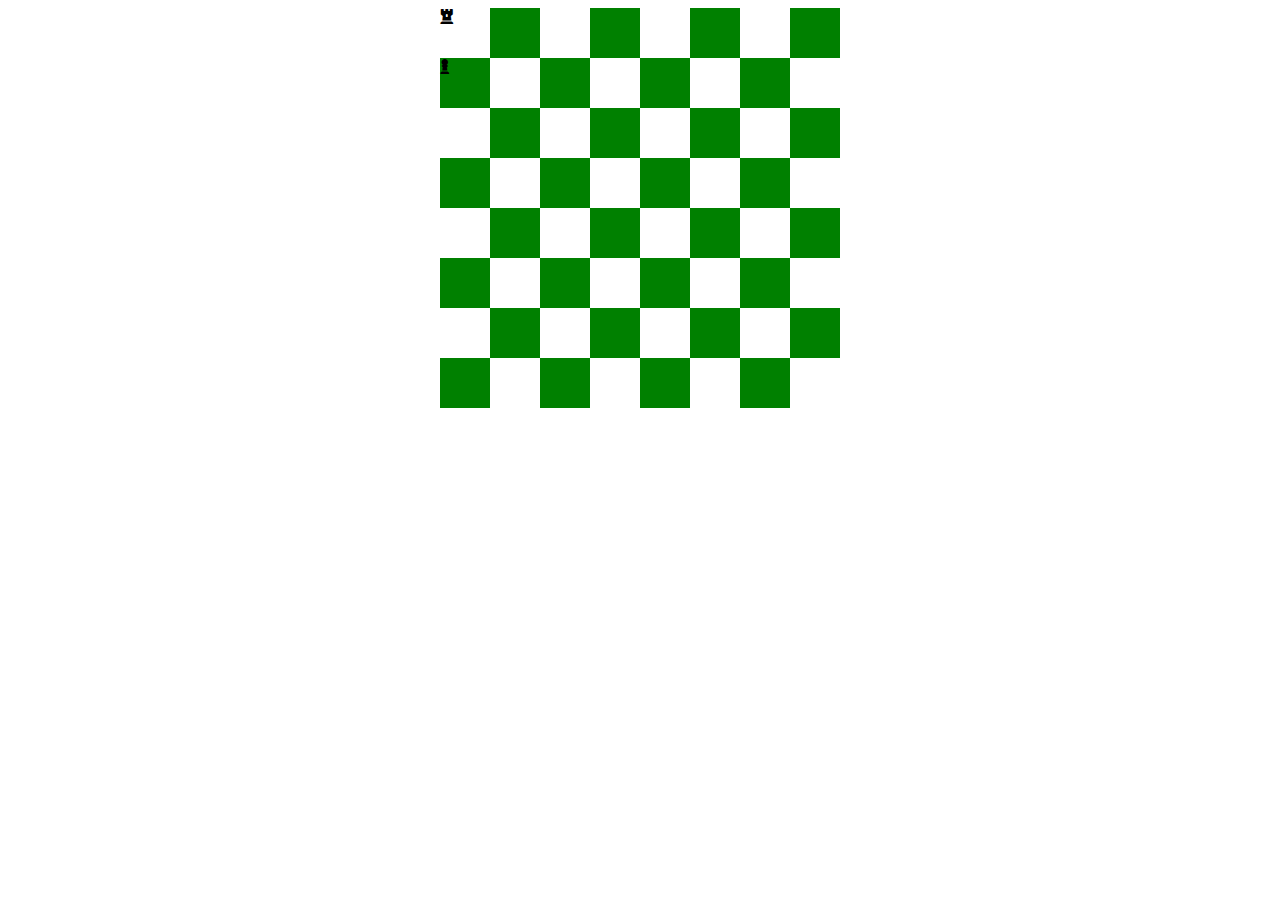
==== Project 3 - Chessboard flex/index.html @ 7531b1ff "chessbord chessboard project added" ====
<!DOCTYPE html>
<html>
    <head>
        <meta name="viewport" content="width=device-width, initial-scale = 1.0">

        <title> Third Lesson </title>

        <link href="style.css" rel="stylesheet" type="text/css" />

        <link rel="stylesheet" href="https://cdnjs.cloudflare.com/ajax/libs/font-awesome/6.4.0/css/all.min.css" />
       

    </head>

        <body>
         

        
        <!-- Chessboard -->
        <div class="container">


              <div class="row1">
                  <div class="gray"> <i class="fa-solid fa-chess-rook"></i>  </div>    <div class="black">      </div>   

                  <div class="black"> <i class="fa-solid fa-chess-pawn"></i>  </div>    <div class="gray">      </div>
                 
                 
                  <div class="gray">  </div><div class="black"> </div>
                  <div class="black"> </div> <div class="gray">  </div>
                  <div class="gray">  </div> <div class="black"> </div>
                  <div class="black"> </div> <div class="gray">  </div>
                  <div class="gray">  </div><div class="black"> </div>
                  <div class="black"> </div> <div class="gray">  </div>

              </div>
        
              <div class="row2">
                <div class="gray">  </div> <div class="black"> </div>   
                <div class="black"> </div> <div class="gray">  </div>
                <div class="gray">  </div><div class="black"> </div>
                <div class="black"> </div> <div class="gray">  </div>
                <div class="gray">  </div> <div class="black"> </div>
                <div class="black"> </div> <div class="gray">  </div>
                <div class="gray">  </div><div class="black"> </div>
                <div class="black"> </div> <div class="gray">  </div>
                
              </div>

              <div class="row3">
                <div class="gray">  </div> <div class="black"> </div>   
                <div class="black"> </div> <div class="gray">  </div>
                <div class="gray">  </div><div class="black"> </div>
                <div class="black"> </div> <div class="gray">  </div>
                <div class="gray">  </div> <div class="black"> </div>
                <div class="black"> </div> <div class="gray">  </div>
                <div class="gray">  </div><div class="black"> </div>
                <div class="black"> </div> <div class="gray">  </div>

            </div>
      
            <div class="row4">
              <div class="gray">  </div> <div class="black"> </div>   
              <div class="black"> </div> <div class="gray">  </div>
              <div class="gray">  </div><div class="black"> </div>
              <div class="black"> </div> <div class="gray">  </div>
              <div class="gray">  </div> <div class="black"> </div>
              <div class="black"> </div> <div class="gray">  </div>
              <div class="gray">  </div><div class="black"> </div>
              <div class="black"> </div> <div class="gray">  </div>
              
            </div>
        
        
          </div>
        
        
            </body>


</html>
---- Project 3 - Chessboard flex/style.css ----
.container
{
    display: flex;
    flex-direction: row;
    justify-content: center; 
   
}

.gray, .black{
    flex: 50%;
    height: 50px;

}

.gray
{
    background-color: white;
}

.black
{
    background-color: green;
}

.row1
{
    display: flex;
    flex-wrap: wrap;
    width: 100px;
}



.row2
{
    display: flex;
    flex-wrap: wrap;
    width: 100px;

}
.row3
{
    display: flex;
    flex-wrap: wrap;
    width: 100px;
}

.row4
{
    display: flex;
    flex-wrap: wrap;
    width: 100px;
    
}
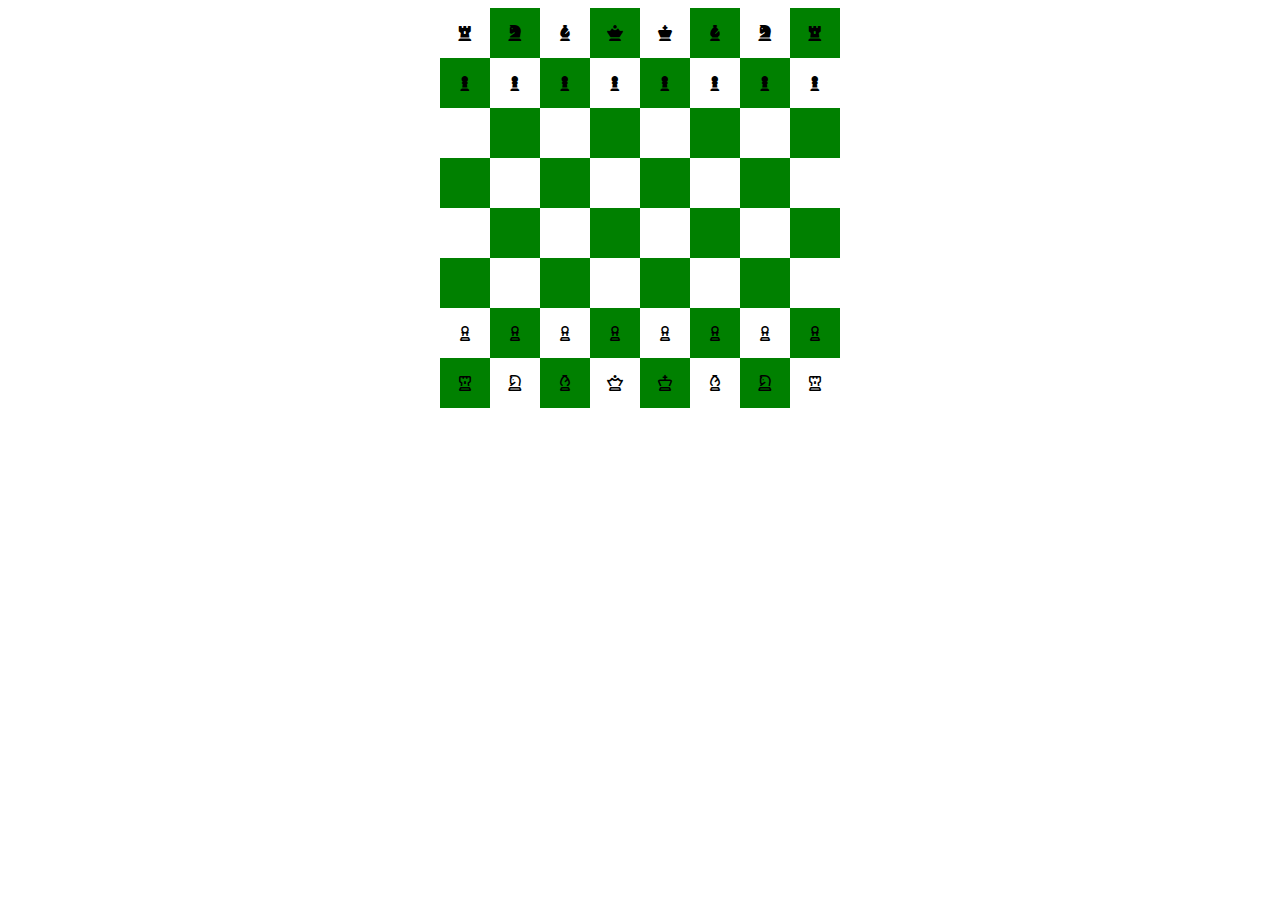
==== commit c6251080: "wrong files added :)" ====
--- a/Project 3 - Chessboard flex/index.html
+++ b/Project 3 - Chessboard flex/index.html
@@ -3,71 +3,93 @@
     <head>
         <meta name="viewport" content="width=device-width, initial-scale = 1.0">
 
-        <title> Third Lesson </title>
+        <title> Chessboard Flex Project </title>
 
         <link href="style.css" rel="stylesheet" type="text/css" />
-
         <link rel="stylesheet" href="https://cdnjs.cloudflare.com/ajax/libs/font-awesome/6.4.0/css/all.min.css" />
        
 
     </head>
 
         <body>
-         
-
+        
         
         <!-- Chessboard -->
         <div class="container">
 
-
               <div class="row1">
-                  <div class="gray"> <i class="fa-solid fa-chess-rook"></i>  </div>    <div class="black">      </div>   
-
-                  <div class="black"> <i class="fa-solid fa-chess-pawn"></i>  </div>    <div class="gray">      </div>
-                 
-                 
-                  <div class="gray">  </div><div class="black"> </div>
+                  <div class="gray"> <i class="fa-solid fa-chess-rook"></i>  </div>   
+                  <div class="black"> <i class="fa-solid fa-chess-knight"></i>   </div>  
+                  <div class="black"> <i class="fa-solid fa-chess-pawn"></i>  </div>    
+                  <div class="gray">   <i class="fa-solid fa-chess-pawn"></i>   </div>
+                                  
+                  <div class="gray">  </div> <div class="black"> </div>
                   <div class="black"> </div> <div class="gray">  </div>
                   <div class="gray">  </div> <div class="black"> </div>
                   <div class="black"> </div> <div class="gray">  </div>
-                  <div class="gray">  </div><div class="black"> </div>
-                  <div class="black"> </div> <div class="gray">  </div>
 
+                  <div class="gray"><i class="fa-regular fa-chess-pawn"></i> </div>
+                  <div class="black"><i class="fa-regular fa-chess-pawn"></i></i> </div>
+                  <div class="black"> <i class="fa-regular fa-chess-rook"></i></div>
+                  <div class="gray"> <i class="fa-regular fa-chess-knight"></i> </div>
               </div>
         
+              
               <div class="row2">
-                <div class="gray">  </div> <div class="black"> </div>   
-                <div class="black"> </div> <div class="gray">  </div>
+            
+                <div class="gray"> <i class="fa-solid fa-chess-bishop"></i> </div>              
+                <div class="black"><i class="fa-solid fa-chess-queen"></i> </div>   
+                <div class="black"> <i class="fa-solid fa-chess-pawn"></i></div>                 
+                <div class="gray"><i class="fa-solid fa-chess-pawn"></i> </div>
+                
                 <div class="gray">  </div><div class="black"> </div>
                 <div class="black"> </div> <div class="gray">  </div>
                 <div class="gray">  </div> <div class="black"> </div>
                 <div class="black"> </div> <div class="gray">  </div>
-                <div class="gray">  </div><div class="black"> </div>
-                <div class="black"> </div> <div class="gray">  </div>
+
+                <div class="gray"> <i class="fa-regular fa-chess-pawn"></i> </div>
+                <div class="black"> <i class="fa-regular fa-chess-pawn"></i></div>            
+                <div class="black"> <i class="fa-regular fa-chess-bishop"></i> </div>              
+                <div class="gray"> <i class="fa-regular fa-chess-queen"></i></div>
                 
               </div>
 
-              <div class="row3">
-                <div class="gray">  </div> <div class="black"> </div>   
-                <div class="black"> </div> <div class="gray">  </div>
+              <div class="row3">                
+                <div class="gray"> <i class="fa-solid fa-chess-king"></i> </div>               
+                <div class="black"><i class="fa-solid fa-chess-bishop"></i> </div>                  
+                <div class="black"><i class="fa-solid fa-chess-pawn"></i> </div> 
+                <div class="gray"> <i class="fa-solid fa-chess-pawn"></i> </div>
+
+                
                 <div class="gray">  </div><div class="black"> </div>
                 <div class="black"> </div> <div class="gray">  </div>
                 <div class="gray">  </div> <div class="black"> </div>
                 <div class="black"> </div> <div class="gray">  </div>
-                <div class="gray">  </div><div class="black"> </div>
-                <div class="black"> </div> <div class="gray">  </div>
+
+                <div class="gray"><i class="fa-regular fa-chess-pawn"></i></div>
+                <div class="black"> <i class="fa-regular fa-chess-pawn"></i> </div>
+                <div class="black"> <i class="fa-regular fa-chess-king"></i></div>              
+                <div class="gray"><i class="fa-regular fa-chess-bishop"></i>  </div>
 
             </div>
       
             <div class="row4">
-              <div class="gray">  </div> <div class="black"> </div>   
-              <div class="black"> </div> <div class="gray">  </div>
+            
+              <div class="gray"> <i class="fa-solid fa-chess-knight"></i> </div>
+               <div class="black"> <i class="fa-solid fa-chess-rook"></i> </div>   
+              <div class="black"><i class="fa-solid fa-chess-pawn"></i> </div> 
+              <div class="gray"><i class="fa-solid fa-chess-pawn"></i>  </div>
+
               <div class="gray">  </div><div class="black"> </div>
               <div class="black"> </div> <div class="gray">  </div>
               <div class="gray">  </div> <div class="black"> </div>
               <div class="black"> </div> <div class="gray">  </div>
-              <div class="gray">  </div><div class="black"> </div>
-              <div class="black"> </div> <div class="gray">  </div>
+
+
+              <div class="gray"> <i class="fa-regular fa-chess-pawn"></i> </div>
+              <div class="black"><i class="fa-regular fa-chess-pawn"></i></div>
+              <div class="black"><i class="fa-regular fa-chess-knight"></i> </div> 
+              <div class="gray"> <i class="fa-regular fa-chess-rook"></i>  </div>
               
             </div>
         
--- a/Project 3 - Chessboard flex/style.css
+++ b/Project 3 - Chessboard flex/style.css
@@ -3,6 +3,7 @@
 {
     display: flex;
     flex-direction: row;
+    flex-wrap: wrap;
     justify-content: center; 
    
 }
@@ -10,6 +11,9 @@
 .gray, .black{
     flex: 50%;
     height: 50px;
+    display: flex;
+    align-items: center;
+    justify-content: center;
 
 }
 
@@ -29,8 +33,6 @@
     flex-wrap: wrap;
     width: 100px;
 }
-
-
 
 .row2
 {
